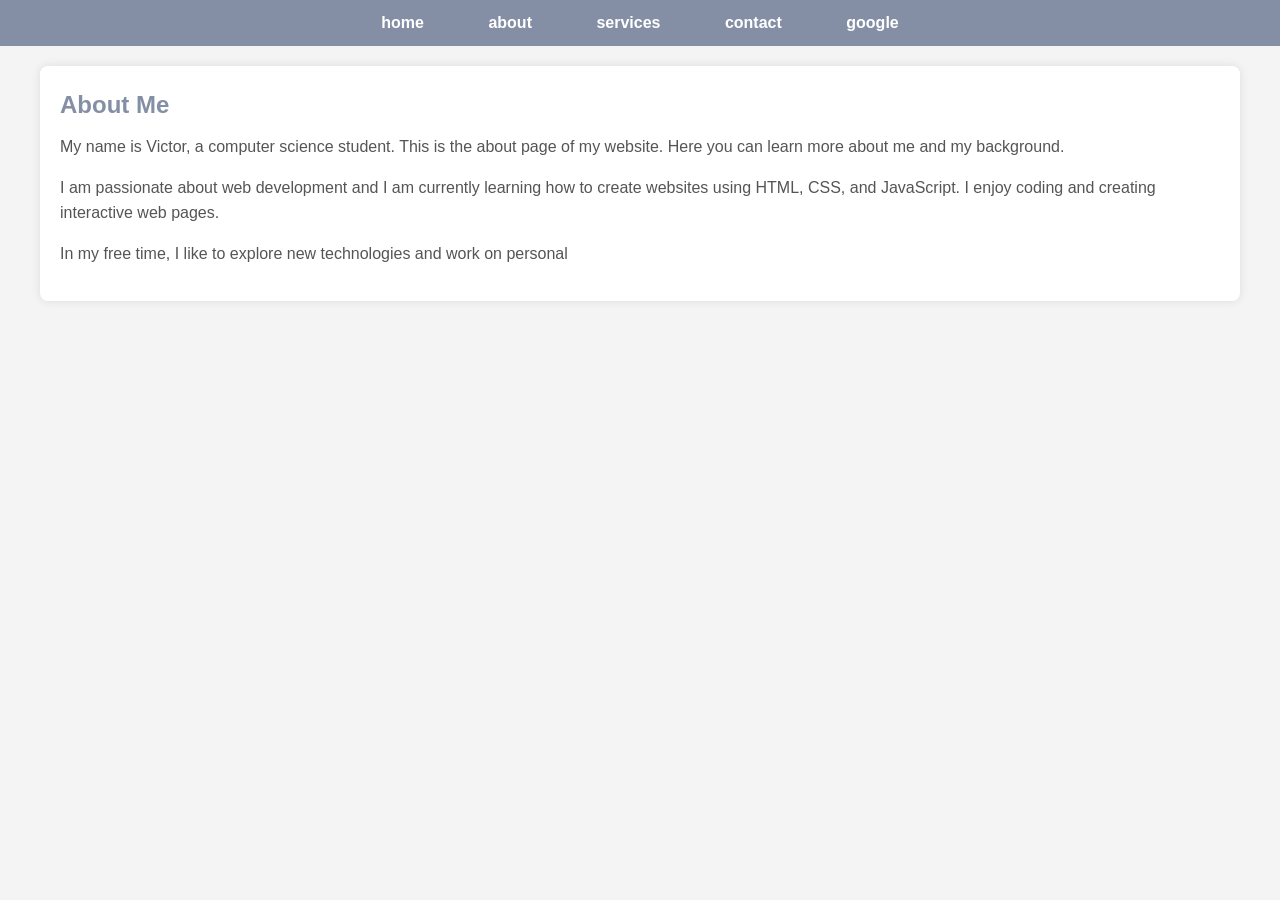
==== about.html @ 546b2560 ""update multi-page site"" ====
<!DOCTYPE html>
<html lang="en">
    <head>
        <meta charset="UTF-8">
        <meta name="viewport" content="width=device-width, initial-scale=1.0">
        <title>about</title>
        <link rel="stylesheet" href="style.css">
    </head>
    <body>
        <nav class="navbar">
            <a href="index.html">home</a>
            <a href="about.html">about</a>
            <a href="services.html">services</a>
            <a href="contact.html">contact</a>
            <a href="https://www.google.com" target="_blank">google</a>
        </nav>
        <div class="container">
            <h2>About Me</h2>
            <p>My name is Victor, a computer science student. This is the about page of my website. Here you can learn more about me and my background.</p>
            <p>I am passionate about web development and I am currently learning how to create websites using HTML, CSS, and JavaScript. I enjoy coding and creating interactive web pages.</p>
            <p>In my free time, I like to explore new technologies and work on personal
        </div>
    </body>
</html>
---- style.css ----
/*Reset small spacing */
* {
    margin: 0;
    padding: 0;
    box-sizing: border-box;
}
/*Body stylinig */
body {
    font-family: Arial, Helvetica, sans-serif;
    background-color: #f4f4f4;
    color: #333;
    line-height: 1.6;
}
/*Navigation Bar */
.navbar {
    background-color: #848fa5;
    padding: 10px;
    text-align: center;
}
.navbar a {
    color: white;
    text-decoration: none;
    padding: 10px 15px;
    margin: 0 15px;
    font-weight: bold;
    transition: background-color 0.3s;
    border-radius: 4px;
}
.navbar a:hover {
    background-color: #555;
}
/*Main Container */
.container {
    max-width: 1200px;
    margin: 20px auto;
    padding: 20px;
    background-color: white;
    border-radius: 8px;
    box-shadow: 0 0 10px rgba(0, 0, 0, 0.1);
}
/*Headings */
h1, h2, h3 {
    color: #848fa5;
    margin-bottom: 10px;
}
/*Paragraphs */
p {
    margin-bottom: 15px;
    font-size: 16;
    color: #555;
}
/*Service Cards */
.card {
    background-color: #f9f9f9;
    border: 1px solid #ddd;
    border-radius: 8px;
    padding: 20px;
    margin-bottom: 20px;
    box-shadow: 0 2px 5px rgba(0, 0, 0, 0.1);
    transition: 0.3s;
}
.card h3 {
    margin-top: 0;
    color: #333;
}
.card p {
    color: #666;
}
.card:hover {
    transform: translateY(-5px);
    box-shadow: 0 4px 10px rgba(0, 0, 0, 0.2);
}
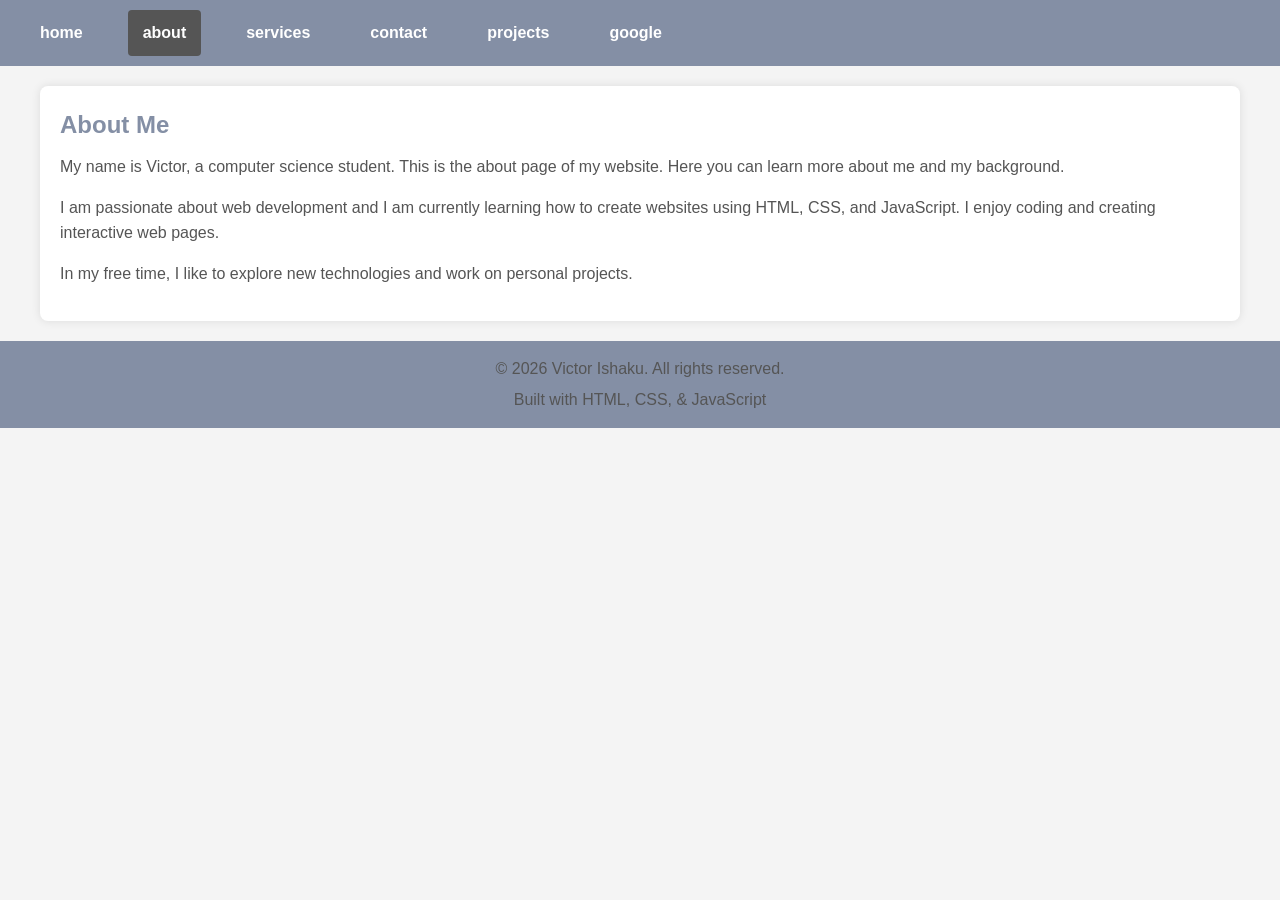
==== commit 8c2ac674: "update website with projects page" ====
--- a/about.html
+++ b/about.html
@@ -9,16 +9,21 @@
     <body>
         <nav class="navbar">
             <a href="index.html">home</a>
-            <a href="about.html">about</a>
+            <a href="about.html" class="active">about</a>
             <a href="services.html">services</a>
             <a href="contact.html">contact</a>
+            <a href="projects.html">projects</a>
             <a href="https://www.google.com" target="_blank">google</a>
         </nav>
         <div class="container">
             <h2>About Me</h2>
             <p>My name is Victor, a computer science student. This is the about page of my website. Here you can learn more about me and my background.</p>
             <p>I am passionate about web development and I am currently learning how to create websites using HTML, CSS, and JavaScript. I enjoy coding and creating interactive web pages.</p>
-            <p>In my free time, I like to explore new technologies and work on personal
+            <p>In my free time, I like to explore new technologies and work on personal projects.</p>
         </div>
+        <footer>
+            <p>&copy 2026 Victor Ishaku. All rights reserved.</p>
+            <p>Built with HTML, CSS, & JavaScript</p>
+        </footer>
     </body>
 </html>
--- a/style.css
+++ b/style.css
@@ -28,6 +28,31 @@
 }
 .navbar a:hover {
     background-color: #555;
+}
+nan {
+    background:#333;
+    padding: 15px;
+    position: sticky;
+    z-index: 1000;
+}
+nav a {
+    color: white;
+    text-decoration: none;
+    padding: 10px 15px;
+    margin: 0 15px;
+    font-weight: bold;
+    transition: background-color 0.3s;
+    border-radius: 4px;
+}
+nav a:hover{
+    background-color: #555;
+}
+nav a.active {
+    background-color: #555;
+}
+nav a.active{
+    color:#333
+    border-bottom:2px solid #333;
 }
 /*Main Container */
 .container {
@@ -69,4 +94,65 @@
 .card:hover {
     transform: translateY(-5px);
     box-shadow: 0 4px 10px rgba(0, 0, 0, 0.2);
+}
+/*Footer */
+footer {
+    background-color: #848fa5;
+    color: white;
+    text-align: center;
+    padding: 10px 0;
+    margin-top: 20px;
+}
+footer p {
+    margin: 5px 0;
+}
+nav{
+    display: flex;
+    flex-direction: column;
+    align-items: center;
+}
+nav a{
+    margin: 10px 0;
+}
+.container{
+    padding: 20px;
+}
+@media (min-width: 600px) {
+    nav {
+        flex-direction: row;
+    }
+    nav a {
+        margin: 0 15px;
+    }
+}
+.card{
+    margin-bottom: 20px;
+}
+form{
+    max-width: 600px;
+    margin: 0 auto;
+}
+form label{
+    display: block;
+    margin-bottom: 5px;
+    font-weight: bold;
+}
+form input, form textarea{
+    width: 100%;
+    padding: 10px;
+    margin-bottom: 15px;
+    border: 1px solid #ddd;
+    border-radius: 4px;
+}
+form button{
+    background-color: #848fa5;
+    color: white;
+    border: none;
+    padding: 10px 20px;
+    border-radius: 4px;
+    cursor: pointer;
+    transition: background-color 0.3s;
+}
+form button:hover{
+    background: #333;
 }
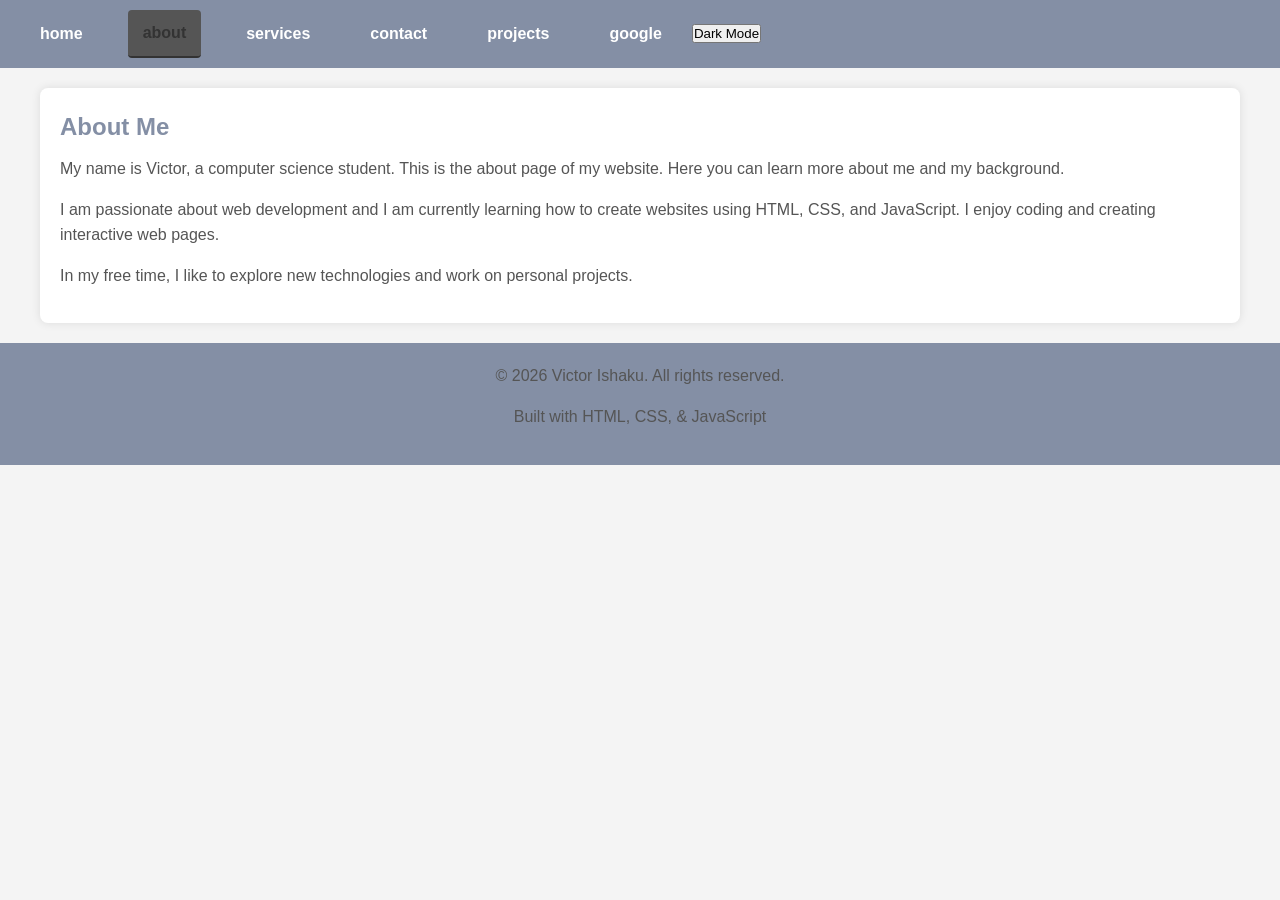
==== commit 26029810: "update website with new changes" ====
--- a/about.html
+++ b/about.html
@@ -14,6 +14,7 @@
             <a href="contact.html">contact</a>
             <a href="projects.html">projects</a>
             <a href="https://www.google.com" target="_blank">google</a>
+            <button id="dark-mode-toggle">Dark Mode</button>
         </nav>
         <div class="container">
             <h2>About Me</h2>
@@ -25,5 +26,6 @@
             <p>&copy 2026 Victor Ishaku. All rights reserved.</p>
             <p>Built with HTML, CSS, & JavaScript</p>
         </footer>
+        <script src="script.js"></script>
     </body>
 </html>
--- a/style.css
+++ b/style.css
@@ -29,12 +29,6 @@
 .navbar a:hover {
     background-color: #555;
 }
-nan {
-    background:#333;
-    padding: 15px;
-    position: sticky;
-    z-index: 1000;
-}
 nav a {
     color: white;
     text-decoration: none;
@@ -51,7 +45,7 @@
     background-color: #555;
 }
 nav a.active{
-    color:#333
+    color:#333;
     border-bottom:2px solid #333;
 }
 /*Main Container */
@@ -71,7 +65,7 @@
 /*Paragraphs */
 p {
     margin-bottom: 15px;
-    font-size: 16;
+    font-size: 16px;
     color: #555;
 }
 /*Service Cards */
@@ -100,11 +94,23 @@
     background-color: #848fa5;
     color: white;
     text-align: center;
-    padding: 10px 0;
+    padding: 20px 0;
     margin-top: 20px;
 }
-footer p {
+.footer-content p {
     margin: 5px 0;
+}
+.social-links {
+    margin-top: 10px;
+}
+.social-links a {
+    color: white;
+    font-size: 1.5em;
+    margin: 0 10px;
+    transition: color 0.3s;
+}
+.social-links a:hover {
+    color: #ddd;
 }
 nav{
     display: flex;
@@ -155,4 +161,129 @@
 }
 form button:hover{
     background: #333;
+}
+.hero{
+    text-align: center;
+    padding: 50px 20px;
+    background-color: #f9f9f9;
+    display: flex;
+    flex-wrap: wrap;
+    align-items: center;
+    justify-content: center;
+    gap: 40px;
+}
+.hero h1{
+    font-size: 2.5em;
+    color: #333;
+}
+.hero p{
+    font-size: 1.2em;
+    color: #666;
+    margin-top: 20px;
+}
+.hero .btn{
+    display: inline-block;
+    background-color: #848fa5;
+    color: white;
+    padding: 10px 20px;
+    border-radius: 4px;
+    text-decoration: none;
+    margin-top: 20px;
+    transition: background-color 0.3s;
+}
+.hero .btn.secondary{
+    background-color: #555;
+    margin-left: 10px;
+}
+.hero .btn:hover{
+    background-color: #333;
+}
+.profile-img{
+    width: 200px;
+    height: 200px;
+    border-radius: 50%;
+    object-fit: cover;
+    border: 5px solid #848fa5;
+}
+.skills{
+    padding: 60px 20px;
+    text-align: center;
+}
+.skills-container{
+    display: flex;
+    flex-wrap: wrap;
+    justify-content: center;
+    gap: 20px;
+}
+.skill-box{
+    background-color: #f9f9f9;
+    border: 1px solid #ddd;
+    border-radius: 8px;
+    padding: 20px;
+    width: 200px;
+    box-shadow: 0 2px 5px rgba(0, 0, 0, 0.1);
+    text-align: center;
+    transition: 0.3s;
+}
+.skill-box i{
+    font-size: 3em;
+    color: #848fa5;
+    margin-bottom: 10px;
+}
+.skill-box:hover{
+    transform: translateY(-5px);
+    box-shadow: 0 4px 10px rgba(0, 0, 0, 0.2);
+}
+    color: #333;
+}
+.skills-box p{
+    color: #666;
+}
+/*Dark Mode styles */
+body.dark-mode{
+    background-color: #121212;
+    color: #f4f4f4;
+}
+body.dark-mode .navbar{
+    background-color: #333;
+}
+body.dark-mode a{
+    color: #f4f4f4;
+}
+body.dark-mode .projects .card{
+    background-color: #1e1e1e;
+    border-color: #444;
+}
+body.dark-mode .skill-box{
+    background-color: #555;
+    border-color: #444;
+}
+body.dark-mode .hero {
+    background-color: #1e1e1e;
+}
+body.dark-mode .hero h1 {
+    color: #f4f4f4;
+}
+body.dark-mode .hero p {
+    color: #ccc;
+}
+body.dark-mode .btn {
+    background-color: #555;
+}
+body.dark-mode .btn:hover {
+    background-color: #777;
+}
+body.dark-mode .skill-box {
+    background-color: #555;
+    border-color: #666;
+    color: #f4f4f4;
+}
+body.dark-mode .skill-box h3 {
+    color: #f4f4f4;
+}
+body.dark-mode .skill-box p {
+    color: #ccc;
+}
+body.dark-mode .skill-box i {
+    color: #f4f4f4;
 }
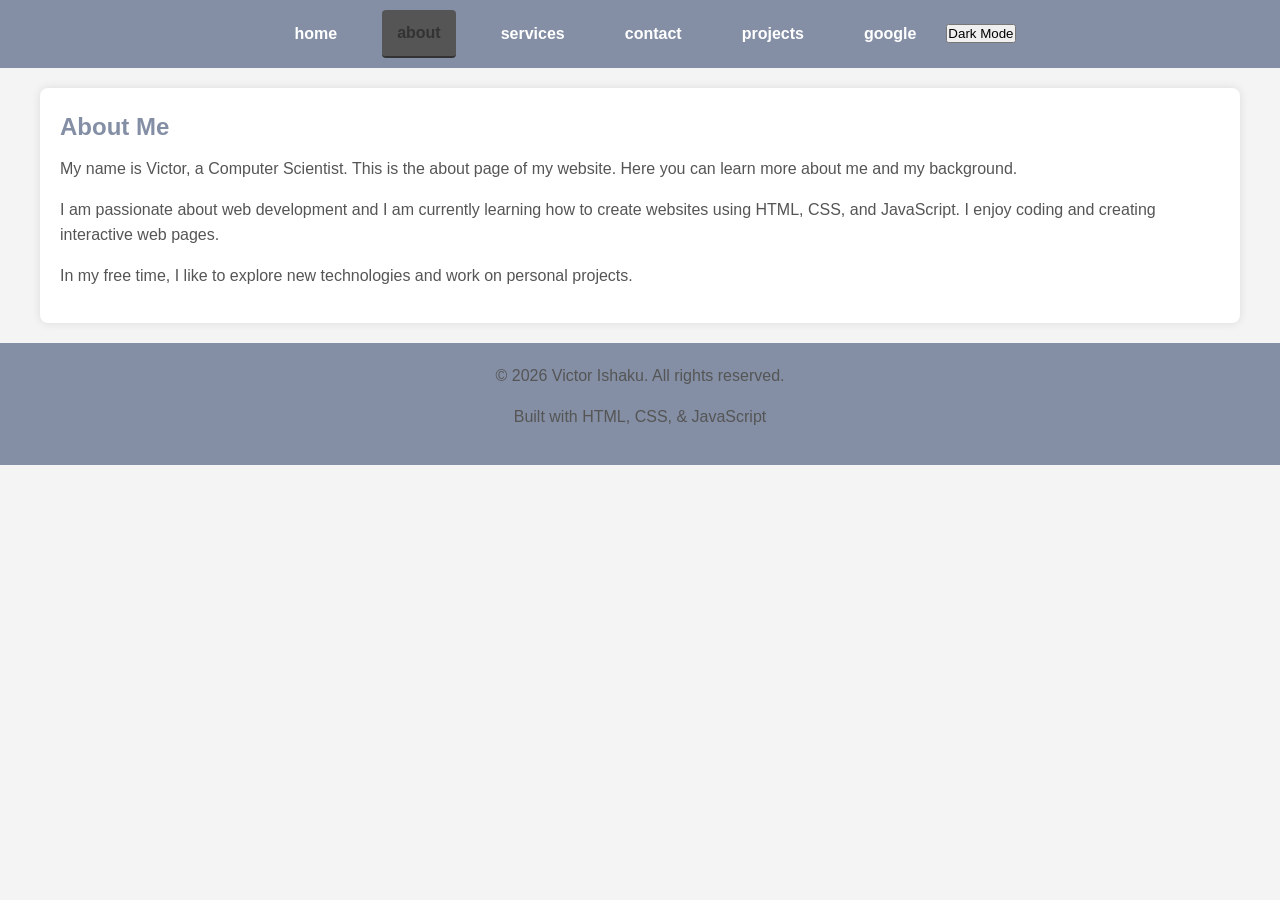
==== commit 6dc52f53: "update website" ====
--- a/about.html
+++ b/about.html
@@ -18,12 +18,12 @@
         </nav>
         <div class="container">
             <h2>About Me</h2>
-            <p>My name is Victor, a computer science student. This is the about page of my website. Here you can learn more about me and my background.</p>
+            <p>My name is Victor, a Computer Scientist. This is the about page of my website. Here you can learn more about me and my background.</p>
             <p>I am passionate about web development and I am currently learning how to create websites using HTML, CSS, and JavaScript. I enjoy coding and creating interactive web pages.</p>
             <p>In my free time, I like to explore new technologies and work on personal projects.</p>
         </div>
         <footer>
-            <p>&copy 2026 Victor Ishaku. All rights reserved.</p>
+            <p>&copy; 2026 Victor Ishaku. All rights reserved.</p>
             <p>Built with HTML, CSS, & JavaScript</p>
         </footer>
         <script src="script.js"></script>
--- a/style.css
+++ b/style.css
@@ -47,6 +47,17 @@
 nav a.active{
     color:#333;
     border-bottom:2px solid #333;
+}
+nav{
+    display: flex;
+    justify-content: space-between;
+    justify-content: center;
+    padding: 15px 30px;
+}
+nav a{
+    margin: 0 10px;
+    text-decoration: none;
+    font-weight: bold;
 }
 /*Main Container */
 .container {
@@ -189,6 +200,7 @@
     border-radius: 4px;
     text-decoration: none;
     margin-top: 20px;
+    font-weight: bold;
     transition: background-color 0.3s;
 }
 .hero .btn.secondary{
@@ -196,7 +208,13 @@
     margin-left: 10px;
 }
 .hero .btn:hover{
-    background-color: #333;
+    background-color: #4b352a;
+    transform: scale(1.05);
+}
+.hero{
+    background: linear-gradient(135deg, #30323b, #5e5568);
+    color: white;
+    border-radius: 10px;
 }
 .profile-img{
     width: 200px;
@@ -234,6 +252,8 @@
     transform: translateY(-5px);
     box-shadow: 0 4px 10px rgba(0, 0, 0, 0.2);
 }
+.skill-box h3{
+    margin-top: 0;
     color: #333;
 }
 .skills-box p{
@@ -286,4 +306,54 @@
 }
 body.dark-mode .skill-box i {
     color: #f4f4f4;
-}+}
+.profile-img {
+    width: 200px;
+    height: 200px;
+    border-radius: 50%;
+    object-fit: cover;
+    border: 5px solid #848fa5;
+    transition: 0.3s ease;
+}
+.profile-img:hover {
+    transform: scale(1.1);
+    border-color: #333;
+}
+.cursor{
+    font-weight: bold;
+    font-size: 20px;
+    animation: blink 1s step-start infinite;
+}
+@keyframes blink{
+    0%{
+        opacity: 1;
+    }
+    50%{
+        opacity: 0;
+    }
+    100%{
+        opacity: 1;
+    }
+}
+section{
+    margin: 40px 0;
+    padding:80px 20px;
+}
+.project-card{
+    width: 260px;
+    background: white;
+    border: 1px solid #ddd;
+    padding: 20px;
+    border-radius: 12px;
+    box-shadow: 0 4px 15px rgba(0, 0, 0, 0.1);
+    text-align: center;
+    transition: 0.3s;
+}
+.project-card h3{
+    margin-top: 0;
+    color: #333;
+}
+.project-card:hover{
+    transform: translateY(-10px);
+    box-shadow: 0 8px 20px rgba(0, 0, 0, 0.2);
+}
